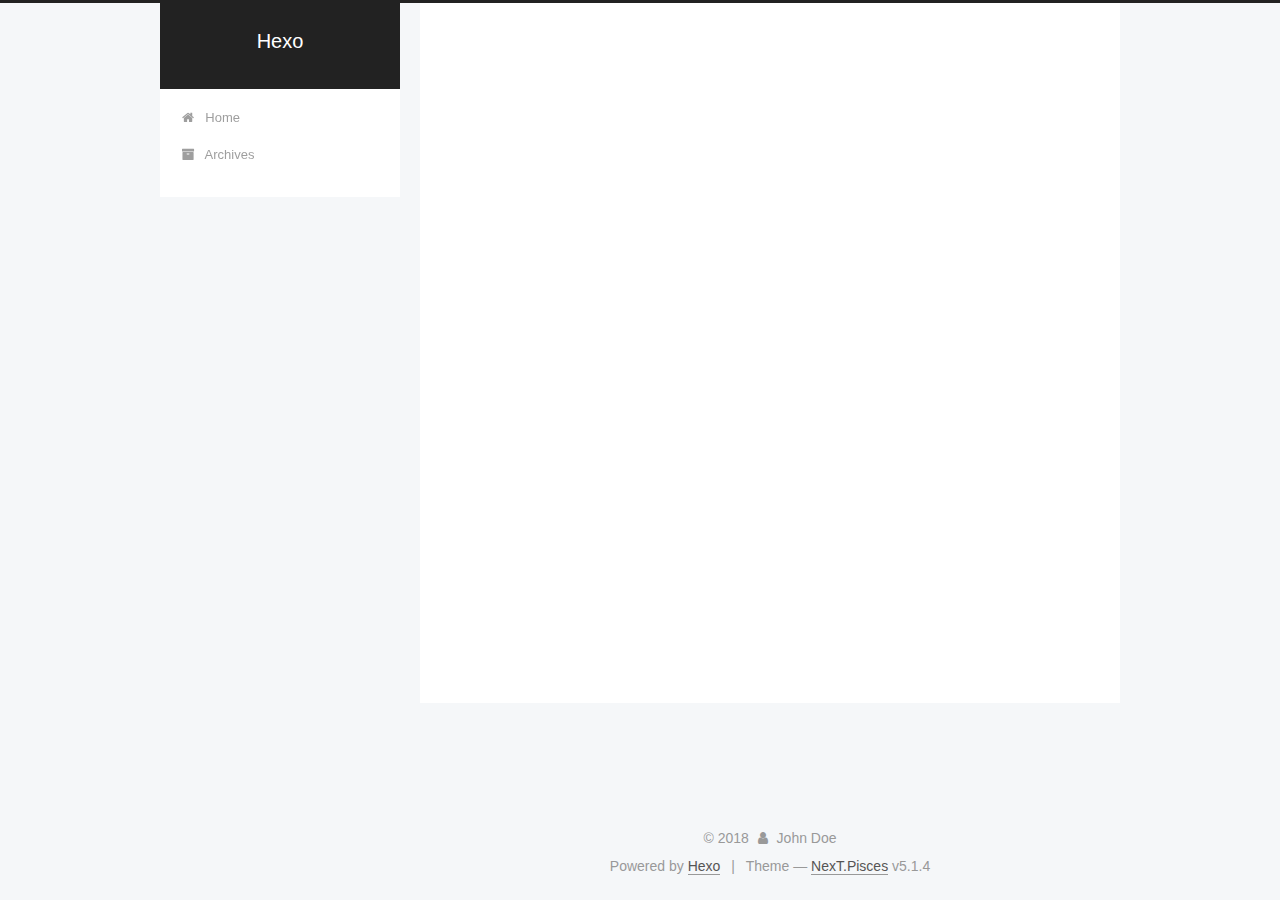
==== archives/index.html @ 66c2676b "Site updated: 2018-05-16 22:33:09" ====
<!DOCTYPE html>



  


<html class="theme-next pisces use-motion" lang="">
<head>
  <meta charset="UTF-8"/>
<meta http-equiv="X-UA-Compatible" content="IE=edge" />
<meta name="viewport" content="width=device-width, initial-scale=1, maximum-scale=1"/>
<meta name="theme-color" content="#222">









<meta http-equiv="Cache-Control" content="no-transform" />
<meta http-equiv="Cache-Control" content="no-siteapp" />
















  
  
  <link href="/lib/fancybox/source/jquery.fancybox.css?v=2.1.5" rel="stylesheet" type="text/css" />







<link href="/lib/font-awesome/css/font-awesome.min.css?v=4.6.2" rel="stylesheet" type="text/css" />

<link href="/css/main.css?v=5.1.4" rel="stylesheet" type="text/css" />


  <link rel="apple-touch-icon" sizes="180x180" href="/images/apple-touch-icon-next.png?v=5.1.4">


  <link rel="icon" type="image/png" sizes="32x32" href="/images/favicon-32x32-next.png?v=5.1.4">


  <link rel="icon" type="image/png" sizes="16x16" href="/images/favicon-16x16-next.png?v=5.1.4">


  <link rel="mask-icon" href="/images/logo.svg?v=5.1.4" color="#222">





  <meta name="keywords" content="Hexo, NexT" />










<meta property="og:type" content="website">
<meta property="og:title" content="Hexo">
<meta property="og:url" content="http://yoursite.com/archives/index.html">
<meta property="og:site_name" content="Hexo">
<meta property="og:locale" content="default">
<meta name="twitter:card" content="summary">
<meta name="twitter:title" content="Hexo">



<script type="text/javascript" id="hexo.configurations">
  var NexT = window.NexT || {};
  var CONFIG = {
    root: '/',
    scheme: 'Pisces',
    version: '5.1.4',
    sidebar: {"position":"left","display":"post","offset":12,"b2t":false,"scrollpercent":false,"onmobile":false},
    fancybox: true,
    tabs: true,
    motion: {"enable":true,"async":false,"transition":{"post_block":"fadeIn","post_header":"slideDownIn","post_body":"slideDownIn","coll_header":"slideLeftIn","sidebar":"slideUpIn"}},
    duoshuo: {
      userId: '0',
      author: 'Author'
    },
    algolia: {
      applicationID: '',
      apiKey: '',
      indexName: '',
      hits: {"per_page":10},
      labels: {"input_placeholder":"Search for Posts","hits_empty":"We didn't find any results for the search: ${query}","hits_stats":"${hits} results found in ${time} ms"}
    }
  };
</script>



  <link rel="canonical" href="http://yoursite.com/archives/"/>





  <title>Archive | Hexo</title>
  








</head>

<body itemscope itemtype="http://schema.org/WebPage" lang="default">

  
  
    
  

  <div class="container sidebar-position-left page-archive">
    <div class="headband"></div>

    <header id="header" class="header" itemscope itemtype="http://schema.org/WPHeader">
      <div class="header-inner"><div class="site-brand-wrapper">
  <div class="site-meta ">
    

    <div class="custom-logo-site-title">
      <a href="/"  class="brand" rel="start">
        <span class="logo-line-before"><i></i></span>
        <span class="site-title">Hexo</span>
        <span class="logo-line-after"><i></i></span>
      </a>
    </div>
      
        <p class="site-subtitle"></p>
      
  </div>

  <div class="site-nav-toggle">
    <button>
      <span class="btn-bar"></span>
      <span class="btn-bar"></span>
      <span class="btn-bar"></span>
    </button>
  </div>
</div>

<nav class="site-nav">
  

  
    <ul id="menu" class="menu">
      
        
        <li class="menu-item menu-item-home">
          <a href="/" rel="section">
            
              <i class="menu-item-icon fa fa-fw fa-home"></i> <br />
            
            Home
          </a>
        </li>
      
        
        <li class="menu-item menu-item-archives">
          <a href="/archives/" rel="section">
            
              <i class="menu-item-icon fa fa-fw fa-archive"></i> <br />
            
            Archives
          </a>
        </li>
      

      
    </ul>
  

  
</nav>



 </div>
    </header>

    <main id="main" class="main">
      <div class="main-inner">
        <div class="content-wrap">
          <div id="content" class="content">
            

  
  
  
  <div class="post-block archive">
    <div id="posts" class="posts-collapse">
      <span class="archive-move-on"></span>

      <span class="archive-page-counter">
        
        
        
          
        
        Um..! 2 posts in total. Keep on posting.
      </span>

      

        
        
        

        
          
          <div class="collection-title">
            <h1 class="archive-year" id="archive-year-2018">2018</h1>
          </div>
        
        

        

  <article class="post post-type-normal" itemscope itemtype="http://schema.org/Article">
    <header class="post-header">

      <h2 class="post-title">
        
            <a class="post-title-link" href="/2018/05/16/test/" itemprop="url">
              
                <span itemprop="name">THIS IS TEST CONTENT</span>
              
            </a>
        
      </h2>

      <div class="post-meta">
        <time class="post-time" itemprop="dateCreated"
              datetime="2018-05-16T16:37:35+08:00"
              content="2018-05-16" >
          05-16
        </time>
      </div>

    </header>
  </article>



      

        
        
        

        
        

        

  <article class="post post-type-normal" itemscope itemtype="http://schema.org/Article">
    <header class="post-header">

      <h2 class="post-title">
        
            <a class="post-title-link" href="/2018/05/16/hello-world/" itemprop="url">
              
                <span itemprop="name">Hello World</span>
              
            </a>
        
      </h2>

      <div class="post-meta">
        <time class="post-time" itemprop="dateCreated"
              datetime="2018-05-16T16:25:11+08:00"
              content="2018-05-16" >
          05-16
        </time>
      </div>

    </header>
  </article>



      

    </div>
  </div>
  
  
  

  



          </div>
          


          

        </div>
        
          
  
  <div class="sidebar-toggle">
    <div class="sidebar-toggle-line-wrap">
      <span class="sidebar-toggle-line sidebar-toggle-line-first"></span>
      <span class="sidebar-toggle-line sidebar-toggle-line-middle"></span>
      <span class="sidebar-toggle-line sidebar-toggle-line-last"></span>
    </div>
  </div>

  <aside id="sidebar" class="sidebar">
    
    <div class="sidebar-inner">

      

      

      <section class="site-overview-wrap sidebar-panel sidebar-panel-active">
        <div class="site-overview">
          <div class="site-author motion-element" itemprop="author" itemscope itemtype="http://schema.org/Person">
            
              <p class="site-author-name" itemprop="name">John Doe</p>
              <p class="site-description motion-element" itemprop="description"></p>
          </div>

          <nav class="site-state motion-element">

            
              <div class="site-state-item site-state-posts">
              
                <a href="/archives/">
              
                  <span class="site-state-item-count">2</span>
                  <span class="site-state-item-name">posts</span>
                </a>
              </div>
            

            

            

          </nav>

          

          

          
          

          
          

          

        </div>
      </section>

      

      

    </div>
  </aside>


        
      </div>
    </main>

    <footer id="footer" class="footer">
      <div class="footer-inner">
        <div class="copyright">&copy; <span itemprop="copyrightYear">2018</span>
  <span class="with-love">
    <i class="fa fa-user"></i>
  </span>
  <span class="author" itemprop="copyrightHolder">John Doe</span>

  
</div>


  <div class="powered-by">Powered by <a class="theme-link" target="_blank" href="https://hexo.io">Hexo</a></div>



  <span class="post-meta-divider">|</span>



  <div class="theme-info">Theme &mdash; <a class="theme-link" target="_blank" href="https://github.com/iissnan/hexo-theme-next">NexT.Pisces</a> v5.1.4</div>




        







        
      </div>
    </footer>

    
      <div class="back-to-top">
        <i class="fa fa-arrow-up"></i>
        
      </div>
    

    

  </div>

  

<script type="text/javascript">
  if (Object.prototype.toString.call(window.Promise) !== '[object Function]') {
    window.Promise = null;
  }
</script>









  












  
  
    <script type="text/javascript" src="/lib/jquery/index.js?v=2.1.3"></script>
  

  
  
    <script type="text/javascript" src="/lib/fastclick/lib/fastclick.min.js?v=1.0.6"></script>
  

  
  
    <script type="text/javascript" src="/lib/jquery_lazyload/jquery.lazyload.js?v=1.9.7"></script>
  

  
  
    <script type="text/javascript" src="/lib/velocity/velocity.min.js?v=1.2.1"></script>
  

  
  
    <script type="text/javascript" src="/lib/velocity/velocity.ui.min.js?v=1.2.1"></script>
  

  
  
    <script type="text/javascript" src="/lib/fancybox/source/jquery.fancybox.pack.js?v=2.1.5"></script>
  


  


  <script type="text/javascript" src="/js/src/utils.js?v=5.1.4"></script>

  <script type="text/javascript" src="/js/src/motion.js?v=5.1.4"></script>



  
  


  <script type="text/javascript" src="/js/src/affix.js?v=5.1.4"></script>

  <script type="text/javascript" src="/js/src/schemes/pisces.js?v=5.1.4"></script>



  

  


  <script type="text/javascript" src="/js/src/bootstrap.js?v=5.1.4"></script>



  


  




	





  





  












  





  

  

  

  
  

  

  

  

</body>
</html>
---- css/main.css ----
/* normalize.css v3.0.2 | MIT License | git.io/normalize */
html {
  font-family: sans-serif; /* 1 */
  -ms-text-size-adjust: 100%; /* 2 */
  -webkit-text-size-adjust: 100%; /* 2 */
}
body {
  margin: 0;
}
article,
aside,
details,
figcaption,
figure,
footer,
header,
hgroup,
main,
menu,
nav,
section,
summary {
  display: block;
}
audio,
canvas,
progress,
video {
  display: inline-block; /* 1 */
  vertical-align: baseline; /* 2 */
}
audio:not([controls]) {
  display: none;
  height: 0;
}
[hidden],
template {
  display: none;
}
a {
  background-color: transparent;
}
a:active,
a:hover {
  outline: 0;
}
abbr[title] {
  border-bottom: 1px dotted;
}
b,
strong {
  font-weight: bold;
}
dfn {
  font-style: italic;
}
h1 {
  font-size: 2em;
  margin: 0.67em 0;
}
mark {
  background: #ff0;
  color: #000;
}
small {
  font-size: 80%;
}
sub,
sup {
  font-size: 75%;
  line-height: 0;
  position: relative;
  vertical-align: baseline;
}
sup {
  top: -0.5em;
}
sub {
  bottom: -0.25em;
}
img {
  border: 0;
}
svg:not(:root) {
  overflow: hidden;
}
figure {
  margin: 1em 40px;
}
hr {
  -moz-box-sizing: content-box;
  box-sizing: content-box;
  height: 0;
}
pre {
  overflow: auto;
}
code,
kbd,
pre,
samp {
  font-family: monospace, monospace;
  font-size: 1em;
}
button,
input,
optgroup,
select,
textarea {
  color: inherit; /* 1 */
  font: inherit; /* 2 */
  margin: 0; /* 3 */
}
button {
  overflow: visible;
}
button,
select {
  text-transform: none;
}
button,
html input[type="button"],
input[type="reset"],
input[type="submit"] {
  -webkit-appearance: button; /* 2 */
  cursor: pointer; /* 3 */
}
button[disabled],
html input[disabled] {
  cursor: default;
}
button::-moz-focus-inner,
input::-moz-focus-inner {
  border: 0;
  padding: 0;
}
input {
  line-height: normal;
}
input[type="checkbox"],
input[type="radio"] {
  box-sizing: border-box; /* 1 */
  padding: 0; /* 2 */
}
input[type="number"]::-webkit-inner-spin-button,
input[type="number"]::-webkit-outer-spin-button {
  height: auto;
}
input[type="search"] {
  -webkit-appearance: textfield; /* 1 */
  -moz-box-sizing: content-box;
  -webkit-box-sizing: content-box; /* 2 */
  box-sizing: content-box;
}
input[type="search"]::-webkit-search-cancel-button,
input[type="search"]::-webkit-search-decoration {
  -webkit-appearance: none;
}
fieldset {
  border: 1px solid #c0c0c0;
  margin: 0 2px;
  padding: 0.35em 0.625em 0.75em;
}
legend {
  border: 0; /* 1 */
  padding: 0; /* 2 */
}
textarea {
  overflow: auto;
}
optgroup {
  font-weight: bold;
}
table {
  border-collapse: collapse;
  border-spacing: 0;
}
td,
th {
  padding: 0;
}
::selection {
  background: #262a30;
  color: #fff;
}
body {
  position: relative;
  font-family: 'Lato', "PingFang SC", "Microsoft YaHei", sans-serif;
  font-size: 14px;
  line-height: 2;
  color: #555;
  background: #f5f7f9;
}
@media (max-width: 767px) {
  body {
    padding-right: 0 !important;
  }
}
@media (min-width: 768px) and (max-width: 991px) {
  body {
    padding-right: 0 !important;
  }
}
@media (min-width: 1600px) {
  body {
    font-size: 16px;
  }
}
h1,
h2,
h3,
h4,
h5,
h6 {
  margin: 0;
  padding: 0;
  font-weight: bold;
  line-height: 1.5;
  font-family: 'Lato', "PingFang SC", "Microsoft YaHei", sans-serif;
}
h2,
h3,
h4,
h5,
h6 {
  margin: 20px 0 15px;
}
h1 {
  font-size: 22px;
}
@media (max-width: 767px) {
  h1 {
    font-size: 18px;
  }
}
h2 {
  font-size: 20px;
}
@media (max-width: 767px) {
  h2 {
    font-size: 16px;
  }
}
h3 {
  font-size: 18px;
}
@media (max-width: 767px) {
  h3 {
    font-size: 14px;
  }
}
h4 {
  font-size: 16px;
}
@media (max-width: 767px) {
  h4 {
    font-size: 12px;
  }
}
h5 {
  font-size: 14px;
}
@media (max-width: 767px) {
  h5 {
    font-size: 10px;
  }
}
h6 {
  font-size: 12px;
}
@media (max-width: 767px) {
  h6 {
    font-size: 8px;
  }
}
p {
  margin: 0 0 20px 0;
}
a {
  color: #555;
  text-decoration: none;
  outline: none;
  border-bottom: 1px solid #999;
  word-wrap: break-word;
}
a:hover {
  color: #222;
  border-bottom-color: #222;
}
blockquote {
  margin: 0;
  padding: 0;
}
img {
  display: block;
  margin: auto;
  max-width: 100%;
  height: auto;
}
hr {
  margin: 40px 0;
  height: 3px;
  border: none;
  background-color: #ddd;
  background-image: repeating-linear-gradient(-45deg, #fff, #fff 4px, transparent 4px, transparent 8px);
}
blockquote {
  padding: 0 15px;
  color: #666;
  border-left: 4px solid #ddd;
}
blockquote cite::before {
  content: "-";
  padding: 0 5px;
}
dt {
  font-weight: 700;
}
dd {
  margin: 0;
  padding: 0;
}
kbd {
  border: 1px solid #ccc;
  border-radius: 0.2em;
  box-shadow: 0.1em 0.1em 0.2em rgba(0,0,0,0.1);
  background-color: #f9f9f9;
  font-family: inherit;
  background-image: -webkit-linear-gradient(top, #eee, #fff, #eee);
  padding: 0.1em 0.3em;
  white-space: nowrap;
}
.text-left {
  text-align: left;
}
.text-center {
  text-align: center;
}
.text-right {
  text-align: right;
}
.text-justify {
  text-align: justify;
}
.text-nowrap {
  white-space: nowrap;
}
.text-lowercase {
  text-transform: lowercase;
}
.text-uppercase {
  text-transform: uppercase;
}
.text-capitalize {
  text-transform: capitalize;
}
.center-block {
  display: block;
  margin-left: auto;
  margin-right: auto;
}
.clearfix:before,
.clearfix:after {
  content: " ";
  display: table;
}
.clearfix:after {
  clear: both;
}
.pullquote {
  width: 45%;
}
.pullquote.left {
  float: left;
  margin-left: 5px;
  margin-right: 10px;
}
.pullquote.right {
  float: right;
  margin-left: 10px;
  margin-right: 5px;
}
.affix.affix.affix {
  position: fixed;
}
.translation {
  margin-top: -20px;
  font-size: 14px;
  color: #999;
}
.scrollbar-measure {
  width: 100px;
  height: 100px;
  overflow: scroll;
  position: absolute;
  top: -9999px;
}
.use-motion .motion-element {
  opacity: 0;
}
table {
  margin: 20px 0;
  width: 100%;
  border-collapse: collapse;
  border-spacing: 0;
  border: 1px solid #ddd;
  font-size: 14px;
  table-layout: fixed;
  word-wrap: break-all;
}
table>tbody>tr:nth-of-type(odd) {
  background-color: #f9f9f9;
}
table>tbody>tr:hover {
  background-color: #f5f5f5;
}
caption,
th,
td {
  padding: 8px;
  text-align: left;
  vertical-align: middle;
  font-weight: normal;
}
th,
td {
  border-bottom: 3px solid #ddd;
  border-right: 1px solid #eee;
}
th {
  padding-bottom: 10px;
  font-weight: 700;
}
td {
  border-bottom-width: 1px;
}
html,
body {
  height: 100%;
}
.container {
  position: relative;
  min-height: 100%;
}
.header-inner {
  margin: 0 auto;
  padding: 100px 0 70px;
  width: 700px;
}
@media (min-width: 1600px) {
  .container .header-inner {
    width: 900px;
  }
}
.main {
  padding-bottom: 150px;
}
.main-inner {
  margin: 0 auto;
  width: 700px;
}
@media (min-width: 1600px) {
  .container .main-inner {
    width: 900px;
  }
}
.footer {
  position: absolute;
  left: 0;
  bottom: 0;
  width: 100%;
  min-height: 50px;
}
.footer-inner {
  box-sizing: border-box;
  margin: 20px auto;
  width: 700px;
}
@media (min-width: 1600px) {
  .container .footer-inner {
    width: 900px;
  }
}
pre,
.highlight {
  overflow: auto;
  margin: 20px 0;
  padding: 0;
  font-size: 13px;
  color: #4d4d4c;
  background: #f7f7f7;
  line-height: 1.6;
}
pre,
code {
  font-family: consolas, Menlo, "PingFang SC", "Microsoft YaHei", monospace;
}
code {
  padding: 2px 4px;
  word-wrap: break-word;
  color: #555;
  background: #eee;
  border-radius: 3px;
  font-size: 13px;
}
pre {
  padding: 10px;
}
pre code {
  padding: 0;
  color: #4d4d4c;
  background: none;
  text-shadow: none;
}
.highlight {
  border-radius: 1px;
}
.highlight pre {
  border: none;
  margin: 0;
  padding: 10px 0;
}
.highlight table {
  margin: 0;
  width: auto;
  border: none;
}
.highlight td {
  border: none;
  padding: 0;
}
.highlight figcaption {
  font-size: 1em;
  color: #4d4d4c;
  line-height: 1em;
  margin-bottom: 1em;
}
.highlight figcaption:before,
.highlight figcaption:after {
  content: " ";
  display: table;
}
.highlight figcaption:after {
  clear: both;
}
.highlight figcaption a {
  float: right;
  color: #4d4d4c;
}
.highlight figcaption a:hover {
  border-bottom-color: #4d4d4c;
}
.highlight .gutter pre {
  padding-left: 10px;
  padding-right: 10px;
  color: #869194;
  text-align: right;
  background-color: #eff2f3;
}
.highlight .code pre {
  width: 100%;
  padding-left: 10px;
  padding-right: 10px;
  background-color: #f7f7f7;
}
.highlight .line {
  height: 20px;
}
.gutter {
  -webkit-user-select: none;
  -moz-user-select: none;
  -ms-user-select: none;
  user-select: none;
}
.gist table {
  width: auto;
}
.gist table td {
  border: none;
}
pre .deletion {
  background: #fdd;
}
pre .addition {
  background: #dfd;
}
pre .meta {
  color: #8959a8;
}
pre .comment {
  color: #8e908c;
}
pre .variable,
pre .attribute,
pre .tag,
pre .regexp,
pre .ruby .constant,
pre .xml .tag .title,
pre .xml .pi,
pre .xml .doctype,
pre .html .doctype,
pre .css .id,
pre .css .class,
pre .css .pseudo {
  color: #c82829;
}
pre .number,
pre .preprocessor,
pre .built_in,
pre .literal,
pre .params,
pre .constant,
pre .command {
  color: #f5871f;
}
pre .ruby .class .title,
pre .css .rules .attribute,
pre .string,
pre .value,
pre .inheritance,
pre .header,
pre .ruby .symbol,
pre .xml .cdata,
pre .special,
pre .number,
pre .formula {
  color: #718c00;
}
pre .title,
pre .css .hexcolor {
  color: #3e999f;
}
pre .function,
pre .python .decorator,
pre .python .title,
pre .ruby .function .title,
pre .ruby .title .keyword,
pre .perl .sub,
pre .javascript .title,
pre .coffeescript .title {
  color: #4271ae;
}
pre .keyword,
pre .javascript .function {
  color: #8959a8;
}
.full-image.full-image.full-image.full-image {
  border: none;
  max-width: 100%;
  width: auto;
  margin: 20px auto 25px;
}
@media (min-width: 992px) {
  .full-image.full-image.full-image.full-image {
    max-width: none;
    width: 118%;
    margin: 0 -9%;
  }
}
.blockquote-center,
.page-home .post-type-quote blockquote,
.page-post-detail .post-type-quote blockquote {
  position: relative;
  margin: 40px 0;
  padding: 0;
  border-left: none;
  text-align: center;
}
.blockquote-center::before,
.page-home .post-type-quote blockquote::before,
.page-post-detail .post-type-quote blockquote::before,
.blockquote-center::after,
.page-home .post-type-quote blockquote::after,
.page-post-detail .post-type-quote blockquote::after {
  position: absolute;
  content: ' ';
  display: block;
  width: 100%;
  height: 24px;
  opacity: 0.2;
  background-repeat: no-repeat;
  background-position: 0 -6px;
  background-size: 22px 22px;
}
.blockquote-center::before,
.page-home .post-type-quote blockquote::before,
.page-post-detail .post-type-quote blockquote::before {
  top: -20px;
  background-image: url("../images/quote-l.svg");
  border-top: 1px solid #ccc;
}
.blockquote-center::after,
.page-home .post-type-quote blockquote::after,
.page-post-detail .post-type-quote blockquote::after {
  bottom: -20px;
  background-image: url("../images/quote-r.svg");
  border-bottom: 1px solid #ccc;
  background-position: 100% 8px;
}
.blockquote-center p,
.page-home .post-type-quote blockquote p,
.page-post-detail .post-type-quote blockquote p,
.blockquote-center div,
.page-home .post-type-quote blockquote div,
.page-post-detail .post-type-quote blockquote div {
  text-align: center;
}
.post .post-body .group-picture img {
  box-sizing: border-box;
  padding: 0 3px;
  border: none;
}
.post .group-picture-row {
  overflow: hidden;
  margin-top: 6px;
}
.post .group-picture-row:first-child {
  margin-top: 0;
}
.post .group-picture-column {
  float: left;
}
.page-post-detail .post-body .group-picture-column {
  float: none;
  margin-top: 10px;
  width: auto !important;
}
.page-post-detail .post-body .group-picture-column img {
  margin: 0 auto;
}
.page-archive .group-picture-container {
  overflow: hidden;
}
.page-archive .group-picture-row {
  float: left;
}
.page-archive .group-picture-row:first-child {
  margin-top: 6px;
}
.page-archive .group-picture-column {
  max-width: 150px;
  max-height: 150px;
}
.post-body .note {
  position: relative;
  padding: 15px;
  margin-bottom: 20px;
  border: 1px solid #eee;
  border-left-width: 5px;
  border-radius: 3px;
}
.post-body .note h2,
.post-body .note h3,
.post-body .note h4,
.post-body .note h5,
.post-body .note h6 {
  margin-top: 0;
  margin-bottom: 0;
  border-bottom: initial;
  padding-top: 0 !important;
}
.post-body .note p:first-child,
.post-body .note ul:first-child,
.post-body .note ol:first-child,
.post-body .note table:first-child,
.post-body .note pre:first-child,
.post-body .note blockquote:first-child {
  margin-top: 0;
}
.post-body .note p:last-child,
.post-body .note ul:last-child,
.post-body .note ol:last-child,
.post-body .note table:last-child,
.post-body .note pre:last-child,
.post-body .note blockquote:last-child {
  margin-bottom: 0;
}
.post-body .note.default {
  border-left-color: #777;
}
.post-body .note.default h2,
.post-body .note.default h3,
.post-body .note.default h4,
.post-body .note.default h5,
.post-body .note.default h6 {
  color: #777;
}
.post-body .note.primary {
  border-left-color: #6f42c1;
}
.post-body .note.primary h2,
.post-body .note.primary h3,
.post-body .note.primary h4,
.post-body .note.primary h5,
.post-body .note.primary h6 {
  color: #6f42c1;
}
.post-body .note.info {
  border-left-color: #428bca;
}
.post-body .note.info h2,
.post-body .note.info h3,
.post-body .note.info h4,
.post-body .note.info h5,
.post-body .note.info h6 {
  color: #428bca;
}
.post-body .note.success {
  border-left-color: #5cb85c;
}
.post-body .note.success h2,
.post-body .note.success h3,
.post-body .note.success h4,
.post-body .note.success h5,
.post-body .note.success h6 {
  color: #5cb85c;
}
.post-body .note.warning {
  border-left-color: #f0ad4e;
}
.post-body .note.warning h2,
.post-body .note.warning h3,
.post-body .note.warning h4,
.post-body .note.warning h5,
.post-body .note.warning h6 {
  color: #f0ad4e;
}
.post-body .note.danger {
  border-left-color: #d9534f;
}
.post-body .note.danger h2,
.post-body .note.danger h3,
.post-body .note.danger h4,
.post-body .note.danger h5,
.post-body .note.danger h6 {
  color: #d9534f;
}
.post-body .label {
  display: inline;
  padding: 0 2px;
  white-space: nowrap;
}
.post-body .label.default {
  background-color: #f0f0f0;
}
.post-body .label.primary {
  background-color: #efe6f7;
}
.post-body .label.info {
  background-color: #e5f2f8;
}
.post-body .label.success {
  background-color: #e7f4e9;
}
.post-body .label.warning {
  background-color: #fcf6e1;
}
.post-body .label.danger {
  background-color: #fae8eb;
}
.post-body .tabs {
  position: relative;
  display: block;
  margin-bottom: 20px;
  padding-top: 10px;
}
.post-body .tabs ul.nav-tabs {
  margin: 0;
  padding: 0;
  display: flex;
  margin-bottom: -1px;
}
@media (max-width: 413px) {
  .post-body .tabs ul.nav-tabs {
    display: block;
    margin-bottom: 5px;
  }
}
.post-body .tabs ul.nav-tabs li.tab {
  list-style-type: none !important;
  margin: 0 0.25em 0 0;
  border-top: 3px solid transparent;
  border-left: 1px solid transparent;
  border-right: 1px solid transparent;
}
@media (max-width: 413px) {
  .post-body .tabs ul.nav-tabs li.tab {
    margin: initial;
    border-top: 1px solid transparent;
    border-left: 3px solid transparent;
    border-right: 1px solid transparent;
    border-bottom: 1px solid transparent;
  }
}
.post-body .tabs ul.nav-tabs li.tab a {
  outline: 0;
  border-bottom: initial;
  display: block;
  line-height: 1.8em;
  padding: 0.25em 0.75em;
  transition-duration: 0.2s;
  transition-timing-function: ease-out;
  transition-delay: 0s;
}
.post-body .tabs ul.nav-tabs li.tab a i {
  width: 1.285714285714286em;
}
.post-body .tabs ul.nav-tabs li.tab.active {
  border-top: 3px solid #fc6423;
  border-left: 1px solid #ddd;
  border-right: 1px solid #ddd;
  background-color: #fff;
}
@media (max-width: 413px) {
  .post-body .tabs ul.nav-tabs li.tab.active {
    border-top: 1px solid #ddd;
    border-left: 3px solid #fc6423;
    border-right: 1px solid #ddd;
    border-bottom: 1px solid #ddd;
  }
}
.post-body .tabs ul.nav-tabs li.tab.active a {
  cursor: default;
  color: #555;
}
.post-body .tabs .tab-content {
  background-color: #fff;
}
.post-body .tabs .tab-content .tab-pane {
  border: 1px solid #ddd;
  padding: 20px 20px 0 20px;
}
.post-body .tabs .tab-content .tab-pane:not(.active) {
  display: none !important;
}
.post-body .tabs .tab-content .tab-pane.active {
  display: block !important;
}
.btn {
  display: inline-block;
  padding: 0 20px;
  font-size: 14px;
  color: #555;
  background: #fff;
  border: 2px solid #555;
  text-decoration: none;
  border-radius: 2px;
  transition-property: background-color;
  transition-duration: 0.2s;
  transition-timing-function: ease-in-out;
  transition-delay: 0s;
  line-height: 2;
}
.btn:hover {
  border-color: #222;
  color: #fff;
  background: #222;
}
.btn +.btn {
  margin: 0 0 8px 8px;
}
.btn .fa-fw {
  width: 1.285714285714286em;
  text-align: left;
}
.btn-bar {
  display: block;
  width: 22px;
  height: 2px;
  background: #555;
  border-radius: 1px;
}
.btn-bar+.btn-bar {
  margin-top: 4px;
}
.pagination {
  margin: 120px 0 40px;
  text-align: center;
  border-top: 1px solid #eee;
}
.page-number-basic,
.pagination .prev,
.pagination .next,
.pagination .page-number,
.pagination .space {
  display: inline-block;
  position: relative;
  top: -1px;
  margin: 0 10px;
  padding: 0 11px;
}
@media (max-width: 767px) {
  .page-number-basic,
  .pagination .prev,
  .pagination .next,
  .pagination .page-number,
  .pagination .space {
    margin: 0 5px;
  }
}
.pagination .prev,
.pagination .next,
.pagination .page-number {
  border-bottom: 0;
  border-top: 1px solid #eee;
  transition-property: border-color;
  transition-duration: 0.2s;
  transition-timing-function: ease-in-out;
  transition-delay: 0s;
}
.pagination .prev:hover,
.pagination .next:hover,
.pagination .page-number:hover {
  border-top-color: #222;
}
.pagination .space {
  padding: 0;
  margin: 0;
}
.pagination .prev {
  margin-left: 0;
}
.pagination .next {
  margin-right: 0;
}
.pagination .page-number.current {
  color: #fff;
  background: #ccc;
  border-top-color: #ccc;
}
@media (max-width: 767px) {
  .pagination {
    border-top: none;
  }
  .pagination .prev,
  .pagination .next,
  .pagination .page-number {
    margin-bottom: 10px;
    border-top: 0;
    border-bottom: 1px solid #eee;
    padding: 0 10px;
  }
  .pagination .prev:hover,
  .pagination .next:hover,
  .pagination .page-number:hover {
    border-bottom-color: #222;
  }
}
.comments {
  margin: 60px 20px 0;
}
.tag-cloud {
  text-align: center;
}
.tag-cloud a {
  display: inline-block;
  margin: 10px;
}
.back-to-top {
  box-sizing: border-box;
  position: fixed;
  bottom: -100px;
  right: 30px;
  z-index: 1050;
  padding: 0 6px;
  width: 24px;
  background: #222;
  font-size: 12px;
  opacity: 0.6;
  color: #fff;
  cursor: pointer;
  text-align: center;
  -webkit-transform: translateZ(0);
  transition-property: bottom;
  transition-duration: 0.2s;
  transition-timing-function: ease-in-out;
  transition-delay: 0s;
}
@media (min-width: 768px) and (max-width: 991px) {
  .back-to-top {
    display: none !important;
  }
}
@media (max-width: 767px) {
  .back-to-top {
    display: none !important;
  }
}
.back-to-top.back-to-top-on {
  bottom: 30px;
}
.header {
  background: transparent;
}
.header-inner {
  position: relative;
}
.headband {
  height: 3px;
  background: #222;
}
.site-meta {
  margin: 0;
  text-align: center;
}
@media (max-width: 767px) {
  .site-meta {
    text-align: center;
  }
}
.brand {
  position: relative;
  display: inline-block;
  padding: 0 40px;
  color: #fff;
  background: #222;
  border-bottom: none;
}
.brand:hover {
  color: #fff;
}
.logo {
  display: inline-block;
  margin-right: 5px;
  line-height: 36px;
  vertical-align: top;
}
.site-title {
  display: inline-block;
  vertical-align: top;
  line-height: 36px;
  font-size: 20px;
  font-weight: normal;
  font-family: 'Lato', "PingFang SC", "Microsoft YaHei", sans-serif;
}
.site-subtitle {
  margin-top: 10px;
  font-size: 13px;
  color: #ddd;
}
.use-motion .brand {
  opacity: 0;
}
.use-motion .logo,
.use-motion .site-title,
.use-motion .site-subtitle {
  opacity: 0;
  position: relative;
  top: -10px;
}
.site-nav-toggle {
  display: none;
  position: absolute;
  top: 10px;
  left: 10px;
}
@media (max-width: 767px) {
  .site-nav-toggle {
    display: block;
  }
}
.site-nav-toggle button {
  margin-top: 2px;
  padding: 9px 10px;
  background: transparent;
  border: none;
}
@media (max-width: 767px) {
  .site-nav {
    display: none;
    margin: 0 -10px;
    padding: 0 10px;
    clear: both;
    border-top: 1px solid #ddd;
  }
}
@media (min-width: 768px) and (max-width: 991px) {
  .site-nav {
    display: block !important;
  }
}
@media (min-width: 992px) {
  .site-nav {
    display: block !important;
  }
}
.menu {
  margin-top: 20px;
  padding-left: 0;
  text-align: center;
}
.menu .menu-item {
  display: inline-block;
  margin: 0 10px;
  list-style: none;
}
@media screen and (max-width: 767px) {
  .menu .menu-item {
    margin-top: 10px;
  }
}
.menu .menu-item a {
  display: block;
  font-size: 13px;
  line-height: inherit;
  border-bottom: 1px solid transparent;
  transition-property: border-color;
  transition-duration: 0.2s;
  transition-timing-function: ease-in-out;
  transition-delay: 0s;
}
.menu .menu-item a:hover,
.menu-item-active a {
  border-bottom-color: #222;
}
.menu .menu-item .fa {
  margin-right: 5px;
}
.use-motion .menu-item {
  opacity: 0;
}
.post-body {
  font-family: 'Lato', "PingFang SC", "Microsoft YaHei", sans-serif;
}
@media (max-width: 767px) {
  .post-body {
    word-break: break-word;
  }
}
.post-body .fancybox img {
  display: block !important;
  margin: 0 auto;
  cursor: pointer;
  cursor: zoom-in;
  cursor: -webkit-zoom-in;
}
.post-body .image-caption,
.post-body .figure .caption {
  margin: -20px auto 15px;
  text-align: center;
  font-size: 14px;
  color: #999;
  font-weight: bold;
  line-height: 1;
}
.post-sticky-flag {
  display: inline-block;
  font-size: 16px;
  -ms-transform: rotate(30deg);
  -webkit-transform: rotate(30deg);
  -moz-transform: rotate(30deg);
  -ms-transform: rotate(30deg);
  -o-transform: rotate(30deg);
  transform: rotate(30deg);
}
.use-motion .post-block,
.use-motion .pagination,
.use-motion .comments {
  opacity: 0;
}
.use-motion .post-header {
  opacity: 0;
}
.use-motion .post-body {
  opacity: 0;
}
.use-motion .collection-title {
  opacity: 0;
}
.posts-expand {
  padding-top: 40px;
}
@media (max-width: 767px) {
  .posts-expand {
    margin: 0 20px;
  }
  .post-body pre .gutter pre {
    padding-right: 10px;
  }
  .post-body .highlight {
    margin-left: 0px;
    margin-right: 0px;
    padding: 0;
  }
  .post-body .highlight .gutter pre {
    padding-right: 10px;
  }
}
@media (min-width: 992px) {
  .posts-expand .post-body {
    text-align: justify;
  }
}
.posts-expand .post-body h2,
.posts-expand .post-body h3,
.posts-expand .post-body h4,
.posts-expand .post-body h5,
.posts-expand .post-body h6 {
  padding-top: 10px;
}
.posts-expand .post-body h2 .header-anchor,
.posts-expand .post-body h3 .header-anchor,
.posts-expand .post-body h4 .header-anchor,
.posts-expand .post-body h5 .header-anchor,
.posts-expand .post-body h6 .header-anchor {
  float: right;
  margin-left: 10px;
  color: #ccc;
  border-bottom-style: none;
  visibility: hidden;
}
.posts-expand .post-body h2 .header-anchor:hover,
.posts-expand .post-body h3 .header-anchor:hover,
.posts-expand .post-body h4 .header-anchor:hover,
.posts-expand .post-body h5 .header-anchor:hover,
.posts-expand .post-body h6 .header-anchor:hover {
  color: inherit;
}
.posts-expand .post-body h2:hover .header-anchor,
.posts-expand .post-body h3:hover .header-anchor,
.posts-expand .post-body h4:hover .header-anchor,
.posts-expand .post-body h5:hover .header-anchor,
.posts-expand .post-body h6:hover .header-anchor {
  visibility: visible;
}
.posts-expand .post-body ul li {
  list-style: circle;
}
.posts-expand .post-body img {
  box-sizing: border-box;
  margin: auto;
  padding: 3px;
  border: 1px solid #ddd;
}
.posts-expand .post-body .fancybox img {
  margin: 0 auto 25px;
}
@media (max-width: 767px) {
  .posts-collapse {
    margin: 0 20px;
  }
  .posts-collapse .post-title,
  .posts-collapse .post-meta {
    display: block;
    width: auto;
    text-align: left;
  }
}
.posts-collapse {
  position: relative;
  z-index: 1010;
  margin-left: 55px;
}
.posts-collapse::after {
  content: " ";
  position: absolute;
  top: 20px;
  left: 0;
  margin-left: -2px;
  width: 4px;
  height: 100%;
  background: #f5f5f5;
  z-index: -1;
}
@media (max-width: 767px) {
  .posts-collapse {
    margin: 0 20px;
  }
}
.posts-collapse .collection-title {
  position: relative;
  margin: 60px 0;
}
.posts-collapse .collection-title h1,
.posts-collapse .collection-title h2 {
  margin-left: 20px;
}
.posts-collapse .collection-title small {
  color: #bbb;
  margin-left: 5px;
}
.posts-collapse .collection-title::before {
  content: " ";
  position: absolute;
  left: 0;
  top: 50%;
  margin-left: -4px;
  margin-top: -4px;
  width: 8px;
  height: 8px;
  background: #bbb;
  border-radius: 50%;
}
.posts-collapse .post {
  margin: 30px 0;
}
.posts-collapse .post-header {
  position: relative;
  transition-duration: 0.2s;
  transition-timing-function: ease-in-out;
  transition-delay: 0s;
  transition-property: border;
  border-bottom: 1px dashed #ccc;
}
.posts-collapse .post-header::before {
  content: " ";
  position: absolute;
  left: 0;
  top: 12px;
  width: 6px;
  height: 6px;
  margin-left: -4px;
  background: #bbb;
  border-radius: 50%;
  border: 1px solid #fff;
  transition-duration: 0.2s;
  transition-timing-function: ease-in-out;
  transition-delay: 0s;
  transition-property: background;
}
.posts-collapse .post-header:hover {
  border-bottom-color: #666;
}
.posts-collapse .post-header:hover::before {
  background: #222;
}
.posts-collapse .post-meta {
  position: absolute;
  font-size: 12px;
  left: 20px;
  top: 5px;
}
.posts-collapse .post-comments-count {
  display: none;
}
.posts-collapse .post-title {
  margin-left: 60px;
  font-size: 16px;
  font-weight: normal;
  line-height: inherit;
}
.posts-collapse .post-title::after {
  margin-left: 3px;
  opacity: 0.6;
}
.posts-collapse .post-title a {
  color: #666;
  border-bottom: none;
}
.page-home .post-type-quote .post-header,
.page-post-detail .post-type-quote .post-header,
.page-home .post-type-quote .post-tags,
.page-post-detail .post-type-quote .post-tags {
  display: none;
}
.posts-expand .post-title {
  text-align: center;
  word-break: break-word;
  font-weight: 400;
}
.posts-expand .post-title-link {
  display: inline-block;
  position: relative;
  color: #555;
  border-bottom: none;
  line-height: 1.2;
  vertical-align: top;
}
.posts-expand .post-title-link::before {
  content: "";
  position: absolute;
  width: 100%;
  height: 2px;
  bottom: 0;
  left: 0;
  background-color: #000;
  visibility: hidden;
  -webkit-transform: scaleX(0);
  -moz-transform: scaleX(0);
  -ms-transform: scaleX(0);
  -o-transform: scaleX(0);
  transform: scaleX(0);
  transition-duration: 0.2s;
  transition-timing-function: ease-in-out;
  transition-delay: 0s;
}
.posts-expand .post-title-link:hover::before {
  visibility: visible;
  -webkit-transform: scaleX(1);
  -moz-transform: scaleX(1);
  -ms-transform: scaleX(1);
  -o-transform: scaleX(1);
  transform: scaleX(1);
}
.posts-expand .post-title-link .fa {
  font-size: 16px;
}
.posts-expand .post-meta {
  margin: 3px 0 60px 0;
  color: #999;
  font-family: 'Lato', "PingFang SC", "Microsoft YaHei", sans-serif;
  font-size: 12px;
  text-align: center;
}
.posts-expand .post-meta .post-category-list {
  display: inline-block;
  margin: 0;
  padding: 3px;
}
.posts-expand .post-meta .post-category-list-link {
  color: #999;
}
.posts-expand .post-meta .post-description {
  font-size: 14px;
  margin-top: 2px;
}
.post-meta-divider {
  margin: 0 0.5em;
}
.post-meta-item-icon {
  margin-right: 3px;
}
@media (min-width: 768px) and (max-width: 991px) {
  .post-meta-item-icon {
    display: inline-block;
  }
}
@media (max-width: 767px) {
  .post-meta-item-icon {
    display: inline-block;
  }
}
@media (min-width: 768px) and (max-width: 991px) {
  .post-meta-item-text {
    display: none;
  }
}
@media (max-width: 767px) {
  .post-meta-item-text {
    display: none;
  }
}
@media (max-width: 767px) {
  .posts-expand .post-comments-count {
    display: none;
  }
}
.post-button {
  margin-top: 40px;
}
.posts-expand .post-tags {
  margin-top: 40px;
  text-align: center;
}
.posts-expand .post-tags a {
  display: inline-block;
  margin-right: 10px;
  font-size: 13px;
}
.post-nav {
  display: table;
  margin-top: 15px;
  width: 100%;
  border-top: 1px solid #eee;
}
.post-nav-divider {
  display: table-cell;
  width: 10%;
}
.post-nav-item {
  display: table-cell;
  padding: 10px 0 0 0;
  width: 45%;
  vertical-align: top;
}
.post-nav-item a {
  position: relative;
  display: block;
  line-height: 25px;
  font-size: 14px;
  color: #555;
  border-bottom: none;
}
.post-nav-item a:hover {
  color: #222;
  border-bottom: none;
}
.post-nav-item a:active {
  top: 2px;
}
.post-nav-item .fa {
  position: absolute;
  top: 8px;
  left: 0;
  font-size: 12px;
}
.post-nav-next a {
  padding-left: 15px;
}
.post-nav-prev {
  text-align: right;
}
.post-nav-prev a {
  padding-right: 15px;
}
.post-nav-prev .fa {
  right: 0;
  left: auto;
}
.posts-expand .post-eof {
  display: block;
  margin: 80px auto 60px;
  width: 8%;
  height: 1px;
  background: #ccc;
  text-align: center;
}
.post:last-child .post-eof.post-eof.post-eof {
  display: none;
}
.post-gallery {
  display: table;
  table-layout: fixed;
  width: 100%;
  border-collapse: separate;
}
.post-gallery-row {
  display: table-row;
}
.post-gallery .post-gallery-img {
  display: table-cell;
  text-align: center;
  vertical-align: middle;
  border: none;
}
.post-gallery .post-gallery-img img {
  max-width: 100%;
  max-height: 100%;
  border: none;
}
.fancybox-close,
.fancybox-close:hover {
  border: none;
}
.rtl.post-body p,
.rtl.post-body a,
.rtl.post-body h1,
.rtl.post-body h2,
.rtl.post-body h3,
.rtl.post-body h4,
.rtl.post-body h5,
.rtl.post-body h6,
.rtl.post-body li,
.rtl.post-body ul,
.rtl.post-body ol {
  direction: rtl;
  font-family: UKIJ Ekran;
}
.rtl.post-title {
  font-family: UKIJ Ekran;
}
.sidebar {
  position: fixed;
  right: 0;
  top: 0;
  bottom: 0;
  width: 0;
  z-index: 1040;
  box-shadow: inset 0 2px 6px #000;
  background: #222;
  -webkit-transform: translateZ(0);
}
.sidebar a {
  color: #999;
  border-bottom-color: #555;
}
.sidebar a:hover {
  color: #eee;
}
@media (min-width: 768px) and (max-width: 991px) {
  .sidebar {
    display: none !important;
  }
}
@media (max-width: 767px) {
  .sidebar {
    display: none !important;
  }
}
.sidebar-inner {
  position: relative;
  padding: 20px 10px;
  color: #999;
  text-align: center;
}
.site-overview-wrap {
  overflow: hidden;
}
.site-overview {
  overflow-y: auto;
  overflow-x: hidden;
}
.sidebar-toggle {
  position: fixed;
  right: 30px;
  bottom: 45px;
  width: 14px;
  height: 14px;
  padding: 5px;
  background: #222;
  line-height: 0;
  z-index: 1050;
  cursor: pointer;
  -webkit-transform: translateZ(0);
}
@media (min-width: 768px) and (max-width: 991px) {
  .sidebar-toggle {
    display: none !important;
  }
}
@media (max-width: 767px) {
  .sidebar-toggle {
    display: none !important;
  }
}
.sidebar-toggle-line {
  position: relative;
  display: inline-block;
  vertical-align: top;
  height: 2px;
  width: 100%;
  background: #fff;
  margin-top: 3px;
}
.sidebar-toggle-line:first-child {
  margin-top: 0;
}
.site-author-image {
  display: block;
  margin: 0 auto;
  padding: 2px;
  max-width: 120px;
  height: auto;
  border: 1px solid #eee;
}
.site-author-name {
  margin: 0;
  text-align: center;
  color: #222;
  font-weight: 600;
}
.site-description {
  margin-top: 0;
  text-align: center;
  font-size: 13px;
  color: #999;
}
.site-state {
  overflow: hidden;
  line-height: 1.4;
  white-space: nowrap;
  text-align: center;
}
.site-state-item {
  display: inline-block;
  padding: 0 15px;
  border-left: 1px solid #eee;
}
.site-state-item:first-child {
  border-left: none;
}
.site-state-item a {
  border-bottom: none;
}
.site-state-item-count {
  display: block;
  text-align: center;
  color: inherit;
  font-weight: 600;
  font-size: 16px;
}
.site-state-item-name {
  font-size: 13px;
  color: #999;
}
.feed-link {
  margin-top: 20px;
}
.feed-link a {
  display: inline-block;
  padding: 0 15px;
  color: #fc6423;
  border: 1px solid #fc6423;
  border-radius: 4px;
}
.feed-link a i {
  color: #fc6423;
  font-size: 14px;
}
.feed-link a:hover {
  color: #fff;
  background: #fc6423;
}
.feed-link a:hover i {
  color: #fff;
}
.links-of-author {
  margin-top: 20px;
}
.links-of-author a {
  display: inline-block;
  vertical-align: middle;
  margin-right: 10px;
  margin-bottom: 10px;
  border-bottom-color: #555;
  font-size: 13px;
}
.links-of-author a:before {
  display: inline-block;
  vertical-align: middle;
  margin-right: 3px;
  content: " ";
  width: 4px;
  height: 4px;
  border-radius: 50%;
  background: #a8ff6e;
}
.links-of-blogroll {
  font-size: 13px;
}
.links-of-blogroll-title {
  margin-top: 20px;
  font-size: 14px;
  font-weight: 600;
}
.links-of-blogroll-list {
  margin: 0;
  padding: 0;
  list-style: none;
}
.links-of-blogroll-item {
  padding: 2px 10px;
}
.links-of-blogroll-item a {
  max-width: 280px;
  box-sizing: border-box;
  display: inline-block;
  overflow: hidden;
  white-space: nowrap;
  text-overflow: ellipsis;
}
.sidebar-nav {
  margin: 0 0 20px;
  padding-left: 0;
}
.sidebar-nav li {
  display: inline-block;
  cursor: pointer;
  border-bottom: 1px solid transparent;
  font-size: 14px;
  color: #555;
}
.sidebar-nav li:hover {
  color: #fc6423;
}
.page-post-detail .sidebar-nav-toc {
  padding: 0 5px;
}
.page-post-detail .sidebar-nav-overview {
  margin-left: 10px;
}
.sidebar-nav .sidebar-nav-active {
  color: #fc6423;
  border-bottom-color: #fc6423;
}
.sidebar-nav .sidebar-nav-active:hover {
  color: #fc6423;
}
.sidebar-panel {
  display: none;
}
.sidebar-panel-active {
  display: block;
}
.post-toc-empty {
  font-size: 14px;
  color: #666;
}
.post-toc-wrap {
  overflow: hidden;
}
.post-toc {
  overflow: auto;
}
.post-toc ol {
  margin: 0;
  padding: 0 2px 5px 10px;
  text-align: left;
  list-style: none;
  font-size: 14px;
}
.post-toc ol > ol {
  padding-left: 0;
}
.post-toc ol a {
  transition-duration: 0.2s;
  transition-timing-function: ease-in-out;
  transition-delay: 0s;
  transition-property: all;
  color: #666;
  border-bottom-color: #ccc;
}
.post-toc ol a:hover {
  color: #000;
  border-bottom-color: #000;
}
.post-toc .nav-item {
  overflow: hidden;
  text-overflow: ellipsis;
  text-align: justify;
  white-space: nowrap;
  line-height: 1.8;
}
.post-toc .nav .nav-child {
  display: none;
}
.post-toc .nav .active > .nav-child {
  display: block;
}
.post-toc .nav .active-current > .nav-child {
  display: block;
}
.post-toc .nav .active-current > .nav-child > .nav-item {
  display: block;
}
.post-toc .nav .active > a {
  color: #fc6423;
  border-bottom-color: #fc6423;
}
.post-toc .nav .active-current > a {
  color: #fc6423;
}
.post-toc .nav .active-current > a:hover {
  color: #fc6423;
}
.footer {
  font-size: 14px;
  color: #999;
}
.footer img {
  border: none;
}
.footer-inner {
  text-align: center;
}
.with-love {
  display: inline-block;
  margin: 0 5px;
}
.powered-by,
.theme-info {
  display: inline-block;
}
.cc-license {
  margin-top: 10px;
  text-align: center;
}
.cc-license .cc-opacity {
  opacity: 0.7;
  border-bottom: none;
}
.cc-license .cc-opacity:hover {
  opacity: 0.9;
}
.cc-license img {
  display: inline-block;
}
.theme-next #ds-thread #ds-reset {
  color: #555;
}
.theme-next #ds-thread #ds-reset .ds-replybox {
  margin-bottom: 30px;
}
.theme-next #ds-thread #ds-reset .ds-replybox .ds-avatar,
.theme-next #ds-reset .ds-avatar img {
  box-shadow: none;
}
.theme-next #ds-thread #ds-reset .ds-textarea-wrapper {
  border-color: #c7d4e1;
  background: none;
  border-top-right-radius: 3px;
  border-top-left-radius: 3px;
}
.theme-next #ds-thread #ds-reset .ds-textarea-wrapper textarea {
  height: 60px;
}
.theme-next #ds-reset .ds-rounded-top {
  border-radius: 0;
}
.theme-next #ds-thread #ds-reset .ds-post-toolbar {
  box-sizing: border-box;
  border: 1px solid #c7d4e1;
  background: #f6f8fa;
}
.theme-next #ds-thread #ds-reset .ds-post-options {
  height: 40px;
  border: none;
  background: none;
}
.theme-next #ds-thread #ds-reset .ds-toolbar-buttons {
  top: 11px;
}
.theme-next #ds-thread #ds-reset .ds-sync {
  top: 5px;
}
.theme-next #ds-thread #ds-reset .ds-post-button {
  top: 4px;
  right: 5px;
  width: 90px;
  height: 30px;
  border: 1px solid #c5ced7;
  border-radius: 3px;
  background-image: linear-gradient(#fbfbfc, #f5f7f9);
  color: #60676d;
}
.theme-next #ds-thread #ds-reset .ds-post-button:hover {
  background-position: 0 -30px;
  color: #60676d;
}
.theme-next #ds-thread #ds-reset .ds-comments-info {
  padding: 10px 0;
}
.theme-next #ds-thread #ds-reset .ds-sort {
  display: none;
}
.theme-next #ds-thread #ds-reset li.ds-tab a.ds-current {
  border: none;
  background: #f6f8fa;
  color: #60676d;
}
.theme-next #ds-thread #ds-reset li.ds-tab a.ds-current:hover {
  background-color: #e9f0f7;
  color: #60676d;
}
.theme-next #ds-thread #ds-reset li.ds-tab a {
  border-radius: 2px;
  padding: 5px;
}
.theme-next #ds-thread #ds-reset .ds-login-buttons p {
  color: #999;
  line-height: 36px;
}
.theme-next #ds-thread #ds-reset .ds-login-buttons .ds-service-list li {
  height: 28px;
}
.theme-next #ds-thread #ds-reset .ds-service-list a {
  background: none;
  padding: 5px;
  border: 1px solid;
  border-radius: 3px;
  text-align: center;
}
.theme-next #ds-thread #ds-reset .ds-service-list a:hover {
  color: #fff;
  background: #666;
}
.theme-next #ds-thread #ds-reset .ds-service-list .ds-weibo {
  color: #fc9b00;
  border-color: #fc9b00;
}
.theme-next #ds-thread #ds-reset .ds-service-list .ds-weibo:hover {
  background: #fc9b00;
}
.theme-next #ds-thread #ds-reset .ds-service-list .ds-qq {
  color: #60a3ec;
  border-color: #60a3ec;
}
.theme-next #ds-thread #ds-reset .ds-service-list .ds-qq:hover {
  background: #60a3ec;
}
.theme-next #ds-thread #ds-reset .ds-service-list .ds-renren {
  color: #2e7ac4;
  border-color: #2e7ac4;
}
.theme-next #ds-thread #ds-reset .ds-service-list .ds-renren:hover {
  background: #2e7ac4;
}
.theme-next #ds-thread #ds-reset .ds-service-list .ds-douban {
  color: #37994c;
  border-color: #37994c;
}
.theme-next #ds-thread #ds-reset .ds-service-list .ds-douban:hover {
  background: #37994c;
}
.theme-next #ds-thread #ds-reset .ds-service-list .ds-kaixin {
  color: #fef20d;
  border-color: #fef20d;
}
.theme-next #ds-thread #ds-reset .ds-service-list .ds-kaixin:hover {
  background: #fef20d;
}
.theme-next #ds-thread #ds-reset .ds-service-list .ds-netease {
  color: #f00;
  border-color: #f00;
}
.theme-next #ds-thread #ds-reset .ds-service-list .ds-netease:hover {
  background: #f00;
}
.theme-next #ds-thread #ds-reset .ds-service-list .ds-sohu {
  color: #ffcb05;
  border-color: #ffcb05;
}
.theme-next #ds-thread #ds-reset .ds-service-list .ds-sohu:hover {
  background: #ffcb05;
}
.theme-next #ds-thread #ds-reset .ds-service-list .ds-baidu {
  color: #2831e0;
  border-color: #2831e0;
}
.theme-next #ds-thread #ds-reset .ds-service-list .ds-baidu:hover {
  background: #2831e0;
}
.theme-next #ds-thread #ds-reset .ds-service-list .ds-google {
  color: #166bec;
  border-color: #166bec;
}
.theme-next #ds-thread #ds-reset .ds-service-list .ds-google:hover {
  background: #166bec;
}
.theme-next #ds-thread #ds-reset .ds-service-list .ds-weixin {
  color: #00ce0d;
  border-color: #00ce0d;
}
.theme-next #ds-thread #ds-reset .ds-service-list .ds-weixin:hover {
  background: #00ce0d;
}
.theme-next #ds-thread #ds-reset .ds-service-list .ds-more-services {
  border: none;
}
.theme-next #ds-thread #ds-reset .ds-service-list .ds-more-services:hover {
  background: none;
}
.theme-next #ds-reset .duoshuo-ua-admin {
  display: inline-block;
  color: #f00;
}
.theme-next #ds-reset .duoshuo-ua-platform,
.theme-next #ds-reset .duoshuo-ua-browser {
  color: #ccc;
}
.theme-next #ds-reset .duoshuo-ua-platform .fa,
.theme-next #ds-reset .duoshuo-ua-browser .fa {
  display: inline-block;
  margin-right: 3px;
}
.theme-next #ds-reset .duoshuo-ua-separator {
  display: inline-block;
  margin-left: 5px;
}
.theme-next .this_ua {
  background-color: #ccc !important;
  border-radius: 4px;
  padding: 0 5px !important;
  margin: 1px 1px !important;
  border: 1px solid #bbb !important;
  color: #fff;
  display: inline-block !important;
}
.theme-next .this_ua.admin {
  background-color: #d9534f !important;
  border-color: #d9534f !important;
}
.theme-next .this_ua.platform.iOS,
.theme-next .this_ua.platform.Mac,
.theme-next .this_ua.platform.Windows {
  background-color: #39b3d7 !important;
  border-color: #46b8da !important;
}
.theme-next .this_ua.platform.Linux {
  background-color: #3a3a3a !important;
  border-color: #1f1f1f !important;
}
.theme-next .this_ua.platform.Android {
  background-color: #00c47d !important;
  border-color: #01b171 !important;
}
.theme-next .this_ua.browser.Mobile,
.theme-next .this_ua.browser.Chrome {
  background-color: #5cb85c !important;
  border-color: #4cae4c !important;
}
.theme-next .this_ua.browser.Firefox {
  background-color: #f0ad4e !important;
  border-color: #eea236 !important;
}
.theme-next .this_ua.browser.Maxthon,
.theme-next .this_ua.browser.IE {
  background-color: #428bca !important;
  border-color: #357ebd !important;
}
.theme-next .this_ua.browser.baidu,
.theme-next .this_ua.browser.UCBrowser,
.theme-next .this_ua.browser.Opera {
  background-color: #d9534f !important;
  border-color: #d43f3a !important;
}
.theme-next .this_ua.browser.Android,
.theme-next .this_ua.browser.QQBrowser {
  background-color: #78ace9 !important;
  border-color: #4cae4c !important;
}
.post-spread {
  margin-top: 20px;
  text-align: center;
}
.jiathis_style {
  display: inline-block;
}
.jiathis_style a {
  border: none;
}
.fa {
  font-family: FontAwesome !important;
}
.post-spread {
  margin-top: 20px;
  text-align: center;
}
.bdshare-slide-button-box a {
  border: none;
}
.bdsharebuttonbox {
  display: inline-block;
}
.bdsharebuttonbox a {
  border: none;
}
.local-search-pop-overlay {
  position: fixed;
  width: 100%;
  height: 100%;
  top: 0;
  left: 0;
  z-index: 2080;
  background-color: rgba(0,0,0,0.3);
}
.local-search-popup {
  display: none;
  position: fixed;
  top: 10%;
  left: 50%;
  margin-left: -350px;
  width: 700px;
  height: 80%;
  padding: 0;
  background: #fff;
  color: #333;
  z-index: 9999;
  border-radius: 5px;
}
@media (max-width: 767px) {
  .local-search-popup {
    padding: 0;
    top: 0;
    left: 0;
    margin: 0;
    width: 100%;
    height: 100%;
    border-radius: 0;
  }
}
.local-search-popup ul.search-result-list {
  padding: 0;
  margin: 0 5px;
}
.local-search-popup p.search-result {
  border-bottom: 1px dashed #ccc;
  padding: 5px 0;
}
.local-search-popup a.search-result-title {
  font-weight: bold;
  font-size: 16px;
}
.local-search-popup .search-keyword {
  border-bottom: 1px dashed #f00;
  font-weight: bold;
  color: #f00;
}
.local-search-popup .local-search-header {
  padding: 5px;
  height: 36px;
  background: #f5f5f5;
  border-top-left-radius: 5px;
  border-top-right-radius: 5px;
}
.local-search-popup #local-search-result {
  overflow: auto;
  position: relative;
  padding: 5px 25px;
  height: calc(100% - 55px);
}
.local-search-popup .local-search-input-wrapper {
  display: inline-block;
  width: calc(100% - 90px);
  height: 36px;
  line-height: 36px;
  padding: 0 5px;
}
.local-search-popup .local-search-input-wrapper input {
  padding: 8px 0;
  height: 20px;
  display: block;
  width: 100%;
  outline: none;
  border: none;
  background: transparent;
  vertical-align: middle;
}
.local-search-popup .search-icon,
.local-search-popup .popup-btn-close {
  display: inline-block;
  font-size: 18px;
  color: #999;
  height: 36px;
  width: 18px;
  padding-left: 10px;
  padding-right: 10px;
}
.local-search-popup .search-icon {
  float: left;
}
.local-search-popup .popup-btn-close {
  border-left: 1px solid #eee;
  float: right;
  cursor: pointer;
}
.local-search-popup #no-result {
  position: absolute;
  left: 50%;
  top: 50%;
  -webkit-transform: translate(-50%, -50%);
  -webkit-transform: translate(-50%, -50%);
  -moz-transform: translate(-50%, -50%);
  -ms-transform: translate(-50%, -50%);
  -o-transform: translate(-50%, -50%);
  transform: translate(-50%, -50%);
  color: #ccc;
}
@media (min-width: 768px) and (max-width: 991px) {
  .busuanzi-count {
    width: auto;
  }
}
@media (max-width: 767px) {
  .busuanzi-count {
    width: auto;
  }
}
.site-uv,
.site-pv,
.page-pv {
  display: inline-block;
}
.site-uv .busuanzi-value,
.site-pv .busuanzi-value,
.page-pv .busuanzi-value {
  margin: 0 5px;
}
.site-uv {
  margin-right: 10px;
}
.site-uv::after {
  content: "|";
  padding-left: 10px;
}
.page-archive .archive-page-counter {
  position: relative;
  top: 3px;
  left: 20px;
}
@media (max-width: 767px) {
  .page-archive .archive-page-counter {
    top: 5px;
  }
}
.page-archive .posts-collapse .archive-move-on {
  position: absolute;
  top: 11px;
  left: 0;
  margin-left: -6px;
  width: 10px;
  height: 10px;
  opacity: 0.5;
  background: #555;
  border: 1px solid #fff;
  border-radius: 50%;
}
.category-all-page .category-all-title {
  text-align: center;
}
.category-all-page .category-all {
  margin-top: 20px;
}
.category-all-page .category-list {
  margin: 0;
  padding: 0;
  list-style: none;
}
.category-all-page .category-list-item {
  margin: 5px 10px;
}
.category-all-page .category-list-count {
  color: #bbb;
}
.category-all-page .category-list-count:before {
  display: inline;
  content: " (";
}
.category-all-page .category-list-count:after {
  display: inline;
  content: ") ";
}
.category-all-page .category-list-child {
  padding-left: 10px;
}
#schedule ul#event-list {
  padding-left: 30px;
}
#schedule ul#event-list hr {
  margin: 20px 0 45px 0 !important;
  background: #222;
}
#schedule ul#event-list hr:after {
  display: inline-block;
  content: 'NOW';
  background: #222;
  color: #fff;
  font-weight: bold;
  text-align: right;
  padding: 0 5px;
}
#schedule ul#event-list li.event {
  margin: 20px 0px;
  background: #f9f9f9;
  padding-left: 10px;
  min-height: 40px;
}
#schedule ul#event-list li.event h2.event-summary {
  margin: 0;
  padding-bottom: 3px;
}
#schedule ul#event-list li.event h2.event-summary:before {
  display: inline-block;
  font-family: FontAwesome;
  font-size: 8px;
  content: '\f111';
  vertical-align: middle;
  margin-right: 25px;
  color: #bbb;
}
#schedule ul#event-list li.event span.event-relative-time {
  display: inline-block;
  font-size: 12px;
  font-weight: 400;
  padding-left: 12px;
  color: #bbb;
}
#schedule ul#event-list li.event span.event-details {
  display: block;
  color: #bbb;
  margin-left: 56px;
  padding-top: 3px;
  padding-bottom: 6px;
  text-indent: -24px;
  line-height: 18px;
}
#schedule ul#event-list li.event span.event-details:before {
  text-indent: 0;
  display: inline-block;
  width: 14px;
  font-family: FontAwesome;
  text-align: center;
  margin-right: 9px;
  color: #bbb;
}
#schedule ul#event-list li.event span.event-details.event-location:before {
  content: '\f041';
}
#schedule ul#event-list li.event span.event-details.event-duration:before {
  content: '\f017';
}
#schedule ul#event-list li.event-past {
  background: #fcfcfc;
}
#schedule ul#event-list li.event-past > * {
  opacity: 0.6;
}
#schedule ul#event-list li.event-past h2.event-summary {
  color: #bbb;
}
#schedule ul#event-list li.event-past h2.event-summary:before {
  color: #dfdfdf;
}
#schedule ul#event-list li.event-now {
  background: #222;
  color: #fff;
  padding: 15px 0 15px 10px;
}
#schedule ul#event-list li.event-now h2.event-summary:before {
  -webkit-transform: scale(1.2);
  -moz-transform: scale(1.2);
  -ms-transform: scale(1.2);
  -o-transform: scale(1.2);
  transform: scale(1.2);
  color: #fff;
  animation: dot-flash 1s alternate infinite ease-in-out;
}
#schedule ul#event-list li.event-now * {
  color: #fff !important;
}
@-moz-keyframes dot-flash {
  from {
    opacity: 1;
    -webkit-transform: scale(1.1);
    -moz-transform: scale(1.1);
    -ms-transform: scale(1.1);
    -o-transform: scale(1.1);
    transform: scale(1.1);
  }
  to {
    opacity: 0;
    -webkit-transform: scale(1);
    -moz-transform: scale(1);
    -ms-transform: scale(1);
    -o-transform: scale(1);
    transform: scale(1);
  }
}
@-webkit-keyframes dot-flash {
  from {
    opacity: 1;
    -webkit-transform: scale(1.1);
    -moz-transform: scale(1.1);
    -ms-transform: scale(1.1);
    -o-transform: scale(1.1);
    transform: scale(1.1);
  }
  to {
    opacity: 0;
    -webkit-transform: scale(1);
    -moz-transform: scale(1);
    -ms-transform: scale(1);
    -o-transform: scale(1);
    transform: scale(1);
  }
}
@-o-keyframes dot-flash {
  from {
    opacity: 1;
    -webkit-transform: scale(1.1);
    -moz-transform: scale(1.1);
    -ms-transform: scale(1.1);
    -o-transform: scale(1.1);
    transform: scale(1.1);
  }
  to {
    opacity: 0;
    -webkit-transform: scale(1);
    -moz-transform: scale(1);
    -ms-transform: scale(1);
    -o-transform: scale(1);
    transform: scale(1);
  }
}
@keyframes dot-flash {
  from {
    opacity: 1;
    -webkit-transform: scale(1.1);
    -moz-transform: scale(1.1);
    -ms-transform: scale(1.1);
    -o-transform: scale(1.1);
    transform: scale(1.1);
  }
  to {
    opacity: 0;
    -webkit-transform: scale(1);
    -moz-transform: scale(1);
    -ms-transform: scale(1);
    -o-transform: scale(1);
    transform: scale(1);
  }
}
.page-post-detail .sidebar-toggle-line {
  background: #fc6423;
}
.page-post-detail .comments {
  overflow: hidden;
}
.header {
  position: relative;
  margin: 0 auto;
  width: 960px;
}
@media (min-width: 768px) and (max-width: 991px) {
  .header {
    width: auto;
  }
}
@media (max-width: 767px) {
  .header {
    width: auto;
  }
}
.header-inner {
  position: absolute;
  top: 0;
  overflow: hidden;
  padding: 0;
  width: 240px;
  background: #fff;
  box-shadow: initial;
  border-radius: initial;
}
@media (min-width: 1600px) {
  .container .header-inner {
    width: 240px;
  }
}
@media (min-width: 768px) and (max-width: 991px) {
  .header-inner {
    position: relative;
    width: auto;
    border-radius: initial;
  }
}
@media (max-width: 767px) {
  .header-inner {
    position: relative;
    width: auto;
    border-radius: initial;
  }
}
.main:before,
.main:after {
  content: " ";
  display: table;
}
.main:after {
  clear: both;
}
@media (min-width: 768px) and (max-width: 991px) {
  .main {
    padding-bottom: 100px;
  }
}
@media (max-width: 767px) {
  .main {
    padding-bottom: 100px;
  }
}
.container .main-inner {
  width: 960px;
}
@media (min-width: 768px) and (max-width: 991px) {
  .container .main-inner {
    width: auto;
  }
}
@media (max-width: 767px) {
  .container .main-inner {
    width: auto;
  }
}
.content-wrap {
  float: right;
  box-sizing: border-box;
  padding: 40px;
  width: 700px;
  background: #fff;
  min-height: 700px;
  box-shadow: initial;
  border-radius: initial;
}
@media (min-width: 768px) and (max-width: 991px) {
  .content-wrap {
    width: 100%;
    padding: 20px;
    border-radius: initial;
  }
}
@media (max-width: 767px) {
  .content-wrap {
    width: 100%;
    padding: 20px;
    min-height: auto;
    border-radius: initial;
  }
}
.sidebar {
  position: static;
  float: left;
  margin-top: 300px;
  width: 240px;
  background: #f5f7f9;
  box-shadow: none;
}
@media (min-width: 768px) and (max-width: 991px) {
  .sidebar {
    display: none;
  }
}
@media (max-width: 767px) {
  .sidebar {
    display: none;
  }
}
.sidebar-toggle {
  display: none;
}
.footer-inner {
  width: 960px;
  padding-left: 260px;
}
@media (min-width: 768px) and (max-width: 991px) {
  .footer-inner {
    width: auto;
    padding-left: 0 !important;
    padding-right: 0 !important;
  }
}
@media (max-width: 767px) {
  .footer-inner {
    width: auto;
    padding-left: 0 !important;
    padding-right: 0 !important;
  }
}
.sidebar-position-right .header-inner {
  right: 0;
}
.sidebar-position-right .content-wrap {
  float: left;
}
.sidebar-position-right .sidebar {
  float: right;
}
.sidebar-position-right .footer-inner {
  padding-left: 0;
  padding-right: 260px;
}
.site-brand-wrapper {
  position: relative;
}
.site-meta {
  padding: 20px 0;
  color: #fff;
  background: #222;
}
@media (min-width: 768px) and (max-width: 991px) {
  .site-meta {
    box-shadow: 0 0 16px rgba(0,0,0,0.5);
  }
}
@media (max-width: 767px) {
  .site-meta {
    box-shadow: 0 0 16px rgba(0,0,0,0.5);
  }
}
.brand {
  padding: 0;
  background: none;
}
.brand:hover {
  color: #fff;
}
.site-subtitle {
  margin: 10px 10px 0;
  font-weight: initial;
}
.site-search form {
  display: none;
}
.site-nav {
  border-top: none;
}
@media (min-width: 768px) and (max-width: 991px) {
  .site-nav {
    display: none !important;
  }
}
@media (min-width: 768px) and (max-width: 991px) {
  .site-nav-on {
    display: block !important;
  }
}
.menu .menu-item {
  display: block;
  margin: 0;
}
.menu .menu-item a {
  position: relative;
  box-sizing: border-box;
  padding: 5px 20px;
  text-align: left;
  line-height: inherit;
  transition-property: background-color;
  transition-duration: 0.2s;
  transition-timing-function: ease-in-out;
  transition-delay: 0s;
}
.menu .menu-item a:hover,
.menu-item-active a {
  background: #f9f9f9;
  border-bottom-color: #fff;
}
.menu .menu-item br {
  display: none;
}
.menu-item-active a:after {
  content: " ";
  position: absolute;
  top: 50%;
  margin-top: -3px;
  right: 15px;
  width: 6px;
  height: 6px;
  border-radius: 50%;
  background-color: #bbb;
}
.btn-bar {
  background-color: #fff;
}
.site-nav-toggle {
  left: 20px;
  top: 50%;
  -webkit-transform: translateY(-50%);
  -webkit-transform: translateY(-50%);
  -moz-transform: translateY(-50%);
  -ms-transform: translateY(-50%);
  -o-transform: translateY(-50%);
  transform: translateY(-50%);
}
@media (min-width: 768px) and (max-width: 991px) {
  .site-nav-toggle {
    display: block;
  }
}
.use-motion .sidebar .motion-element {
  opacity: 1;
}
.sidebar {
  margin-left: -100%;
  right: auto;
  bottom: auto;
  -webkit-transform: none;
}
.sidebar-inner {
  box-sizing: border-box;
  width: 240px;
  color: #555;
  background: #fff;
  box-shadow: initial;
  border-radius: initial;
  opacity: 0;
}
.sidebar-inner.affix {
  position: fixed;
  top: 12px;
}
.sidebar-inner.affix-bottom {
  position: absolute;
}
.site-overview {
  text-align: left;
}
.site-author:before,
.site-author:after {
  content: " ";
  display: table;
}
.site-author:after {
  clear: both;
}
.sidebar a {
  color: #555;
}
.sidebar a:hover {
  color: #222;
}
.site-state-item {
  padding: 0 10px;
}
.links-of-author-item a:before {
  display: none;
}
.links-of-author-item a {
  border-bottom: none;
  text-decoration: underline;
}
.feed-link {
  border-top: 1px dotted #ccc;
  border-bottom: 1px dotted #ccc;
  text-align: center;
}
.feed-link a {
  display: block;
  color: #fc6423;
  border: none;
}
.feed-link a:hover {
  background: none;
  color: #e34603;
}
.feed-link a:hover i {
  color: #e34603;
}
.links-of-author {
  display: flex;
  flex-wrap: wrap;
  justify-content: center;
}
.links-of-author-item {
  margin: 5px 0 0;
  width: 50%;
}
.links-of-author-item a {
  max-width: 216px;
  box-sizing: border-box;
  display: inline-block;
  margin-right: 0;
  margin-bottom: 0;
  padding: 0 5px;
  overflow: hidden;
  white-space: nowrap;
  text-overflow: ellipsis;
}
.links-of-author-item a {
  display: block;
  text-decoration: none;
}
.links-of-author-item a:hover {
  border-radius: 4px;
  background: #eee;
}
.links-of-author-item .fa {
  margin-right: 2px;
  font-size: 16px;
}
.links-of-author-item .fa-globe {
  font-size: 15px;
}
.links-of-blogroll {
  text-align: center;
  margin-top: 20px;
  padding: 3px 0 0;
  border-top: 1px dotted #ccc;
}
.links-of-blogroll-title {
  margin-top: 0;
}
.links-of-blogroll-item {
  padding: 0;
}
.links-of-blogroll-inline:before,
.links-of-blogroll-inline:after {
  content: " ";
  display: table;
}
.links-of-blogroll-inline:after {
  clear: both;
}
.links-of-blogroll-inline .links-of-blogroll-item {
  margin: 5px 0 0;
  width: 50%;
  display: inline-block;
  width: unset;
}
.links-of-blogroll-inline .links-of-blogroll-item a {
  max-width: 216px;
  box-sizing: border-box;
  display: inline-block;
  margin-right: 0;
  margin-bottom: 0;
  padding: 0 5px;
  overflow: hidden;
  white-space: nowrap;
  text-overflow: ellipsis;
}
@media (max-width: 767px) {
  .post-body {
    text-align: justify;
  }
}
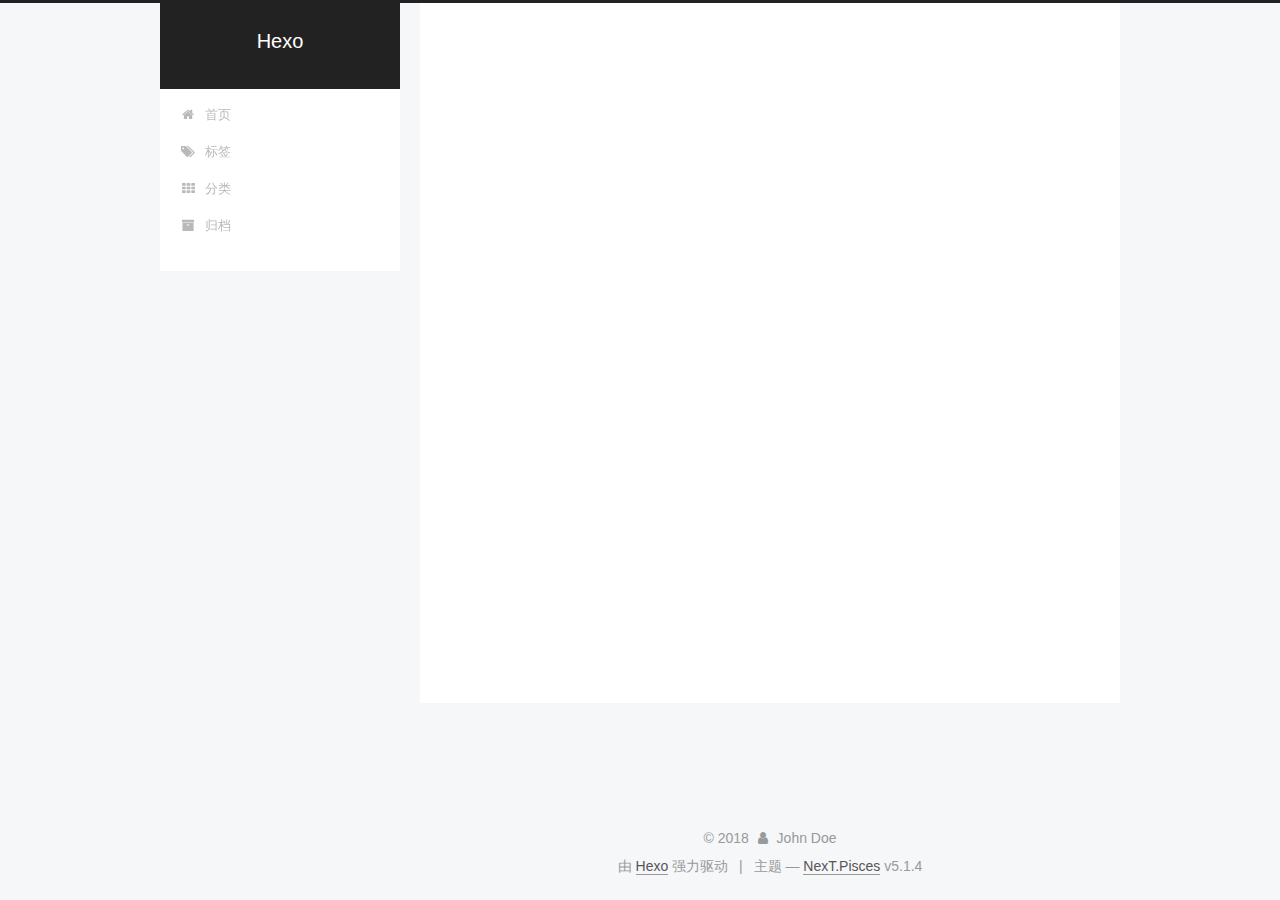
==== commit 9f9be811: "Site updated: 2018-05-17 20:02:12" ====
--- a/archives/index.html
+++ b/archives/index.html
@@ -5,7 +5,7 @@
   
 
 
-<html class="theme-next pisces use-motion" lang="">
+<html class="theme-next pisces use-motion" lang="zh-Hans">
 <head>
   <meta charset="UTF-8"/>
 <meta http-equiv="X-UA-Compatible" content="IE=edge" />
@@ -83,7 +83,7 @@
 <meta property="og:title" content="Hexo">
 <meta property="og:url" content="http://yoursite.com/archives/index.html">
 <meta property="og:site_name" content="Hexo">
-<meta property="og:locale" content="default">
+<meta property="og:locale" content="zh-Hans">
 <meta name="twitter:card" content="summary">
 <meta name="twitter:title" content="Hexo">
 
@@ -101,7 +101,7 @@
     motion: {"enable":true,"async":false,"transition":{"post_block":"fadeIn","post_header":"slideDownIn","post_body":"slideDownIn","coll_header":"slideLeftIn","sidebar":"slideUpIn"}},
     duoshuo: {
       userId: '0',
-      author: 'Author'
+      author: '博主'
     },
     algolia: {
       applicationID: '',
@@ -121,7 +121,7 @@
 
 
 
-  <title>Archive | Hexo</title>
+  <title>归档 | Hexo</title>
   
 
 
@@ -133,7 +133,7 @@
 
 </head>
 
-<body itemscope itemtype="http://schema.org/WebPage" lang="default">
+<body itemscope itemtype="http://schema.org/WebPage" lang="zh-Hans">
 
   
   
@@ -181,17 +181,37 @@
             
               <i class="menu-item-icon fa fa-fw fa-home"></i> <br />
             
-            Home
+            首页
           </a>
         </li>
       
         
+        <li class="menu-item menu-item-tags">
+          <a href="/tags/" rel="section">
+            
+              <i class="menu-item-icon fa fa-fw fa-tags"></i> <br />
+            
+            标签
+          </a>
+        </li>
+      
+        
+        <li class="menu-item menu-item-categories">
+          <a href="/categories/" rel="section">
+            
+              <i class="menu-item-icon fa fa-fw fa-th"></i> <br />
+            
+            分类
+          </a>
+        </li>
+      
+        
         <li class="menu-item menu-item-archives">
           <a href="/archives/" rel="section">
             
               <i class="menu-item-icon fa fa-fw fa-archive"></i> <br />
             
-            Archives
+            归档
           </a>
         </li>
       
@@ -227,7 +247,7 @@
         
           
         
-        Um..! 2 posts in total. Keep on posting.
+        嗯..! 目前共计 3 篇日志。 继续努力。
       </span>
 
       
@@ -241,6 +261,43 @@
           <div class="collection-title">
             <h1 class="archive-year" id="archive-year-2018">2018</h1>
           </div>
+        
+        
+
+        
+
+  <article class="post post-type-normal" itemscope itemtype="http://schema.org/Article">
+    <header class="post-header">
+
+      <h2 class="post-title">
+        
+            <a class="post-title-link" href="/2018/05/17/tech-hash/" itemprop="url">
+              
+                <span itemprop="name">一次标签分类测试</span>
+              
+            </a>
+        
+      </h2>
+
+      <div class="post-meta">
+        <time class="post-time" itemprop="dateCreated"
+              datetime="2018-05-17T19:49:54+08:00"
+              content="2018-05-17" >
+          05-17
+        </time>
+      </div>
+
+    </header>
+  </article>
+
+
+
+      
+
+        
+        
+        
+
         
         
 
@@ -362,14 +419,32 @@
               
                 <a href="/archives/">
               
-                  <span class="site-state-item-count">2</span>
-                  <span class="site-state-item-name">posts</span>
+                  <span class="site-state-item-count">3</span>
+                  <span class="site-state-item-name">日志</span>
                 </a>
               </div>
             
 
             
-
+              
+              
+              <div class="site-state-item site-state-categories">
+                <a href="/categories/index.html">
+                  <span class="site-state-item-count">1</span>
+                  <span class="site-state-item-name">分类</span>
+                </a>
+              </div>
+            
+
+            
+              
+              
+              <div class="site-state-item site-state-tags">
+                <a href="/tags/index.html">
+                  <span class="site-state-item-count">1</span>
+                  <span class="site-state-item-name">标签</span>
+                </a>
+              </div>
             
 
           </nav>
@@ -413,7 +488,7 @@
 </div>
 
 
-  <div class="powered-by">Powered by <a class="theme-link" target="_blank" href="https://hexo.io">Hexo</a></div>
+  <div class="powered-by">由 <a class="theme-link" target="_blank" href="https://hexo.io">Hexo</a> 强力驱动</div>
 
 
 
@@ -421,7 +496,7 @@
 
 
 
-  <div class="theme-info">Theme &mdash; <a class="theme-link" target="_blank" href="https://github.com/iissnan/hexo-theme-next">NexT.Pisces</a> v5.1.4</div>
+  <div class="theme-info">主题 &mdash; <a class="theme-link" target="_blank" href="https://github.com/iissnan/hexo-theme-next">NexT.Pisces</a> v5.1.4</div>
 
 
 
--- a/css/main.css
+++ b/css/main.css
@@ -1823,7 +1823,7 @@
   width: 4px;
   height: 4px;
   border-radius: 50%;
-  background: #a8ff6e;
+  background: #ff5ed7;
 }
 .links-of-blogroll {
   font-size: 13px;
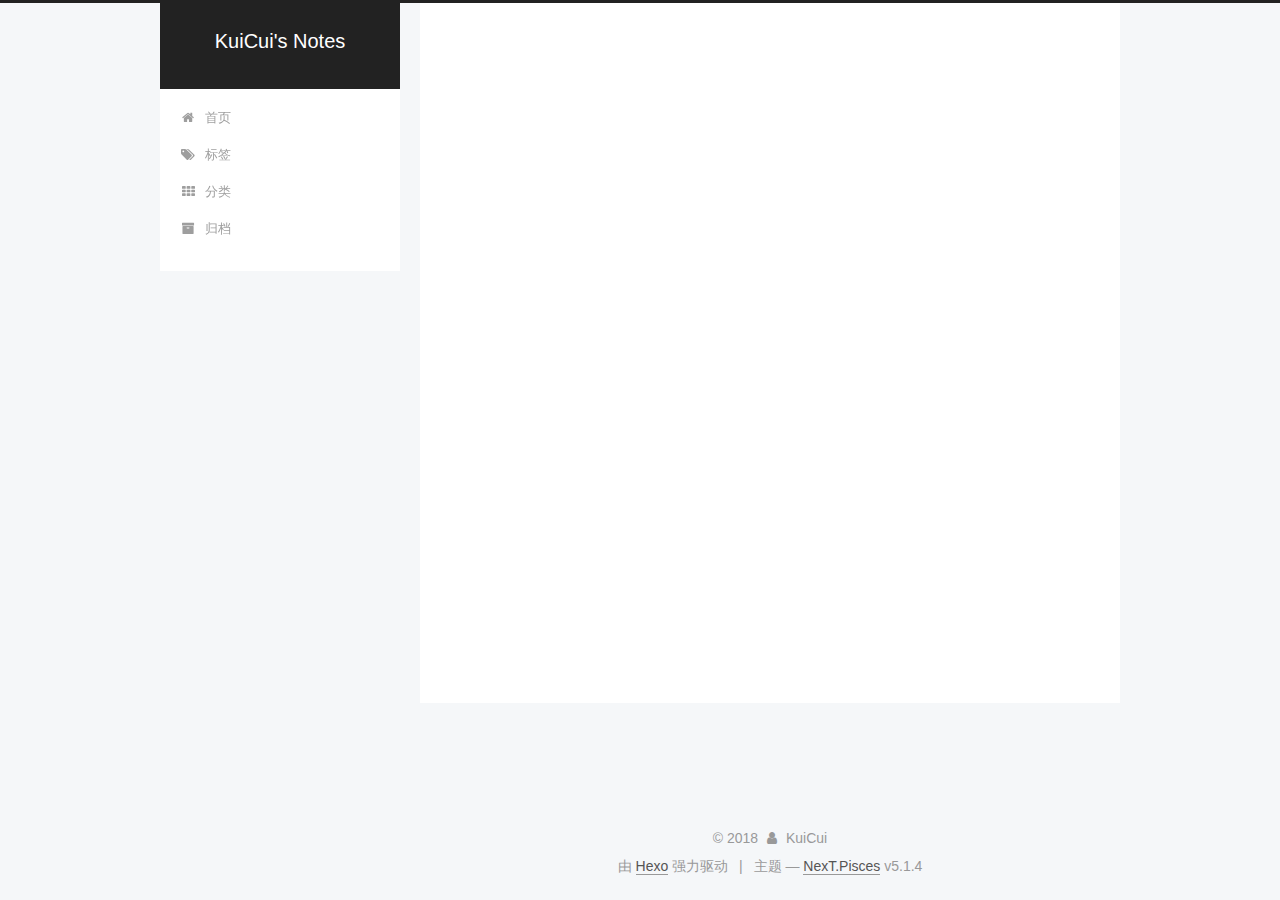
==== commit 88897383: "Site updated: 2018-05-17 20:51:43" ====
--- a/archives/index.html
+++ b/archives/index.html
@@ -80,12 +80,12 @@
 
 
 <meta property="og:type" content="website">
-<meta property="og:title" content="Hexo">
+<meta property="og:title" content="KuiCui&#39;s Notes">
 <meta property="og:url" content="http://yoursite.com/archives/index.html">
-<meta property="og:site_name" content="Hexo">
+<meta property="og:site_name" content="KuiCui&#39;s Notes">
 <meta property="og:locale" content="zh-Hans">
 <meta name="twitter:card" content="summary">
-<meta name="twitter:title" content="Hexo">
+<meta name="twitter:title" content="KuiCui&#39;s Notes">
 
 
 
@@ -121,7 +121,7 @@
 
 
 
-  <title>归档 | Hexo</title>
+  <title>归档 | KuiCui's Notes</title>
   
 
 
@@ -151,7 +151,7 @@
     <div class="custom-logo-site-title">
       <a href="/"  class="brand" rel="start">
         <span class="logo-line-before"><i></i></span>
-        <span class="site-title">Hexo</span>
+        <span class="site-title">KuiCui's Notes</span>
         <span class="logo-line-after"><i></i></span>
       </a>
     </div>
@@ -408,7 +408,7 @@
         <div class="site-overview">
           <div class="site-author motion-element" itemprop="author" itemscope itemtype="http://schema.org/Person">
             
-              <p class="site-author-name" itemprop="name">John Doe</p>
+              <p class="site-author-name" itemprop="name">KuiCui</p>
               <p class="site-description motion-element" itemprop="description"></p>
           </div>
 
@@ -482,7 +482,7 @@
   <span class="with-love">
     <i class="fa fa-user"></i>
   </span>
-  <span class="author" itemprop="copyrightHolder">John Doe</span>
+  <span class="author" itemprop="copyrightHolder">KuiCui</span>
 
   
 </div>
--- a/css/main.css
+++ b/css/main.css
@@ -1823,7 +1823,7 @@
   width: 4px;
   height: 4px;
   border-radius: 50%;
-  background: #ff5ed7;
+  background: #ccdbe7;
 }
 .links-of-blogroll {
   font-size: 13px;
